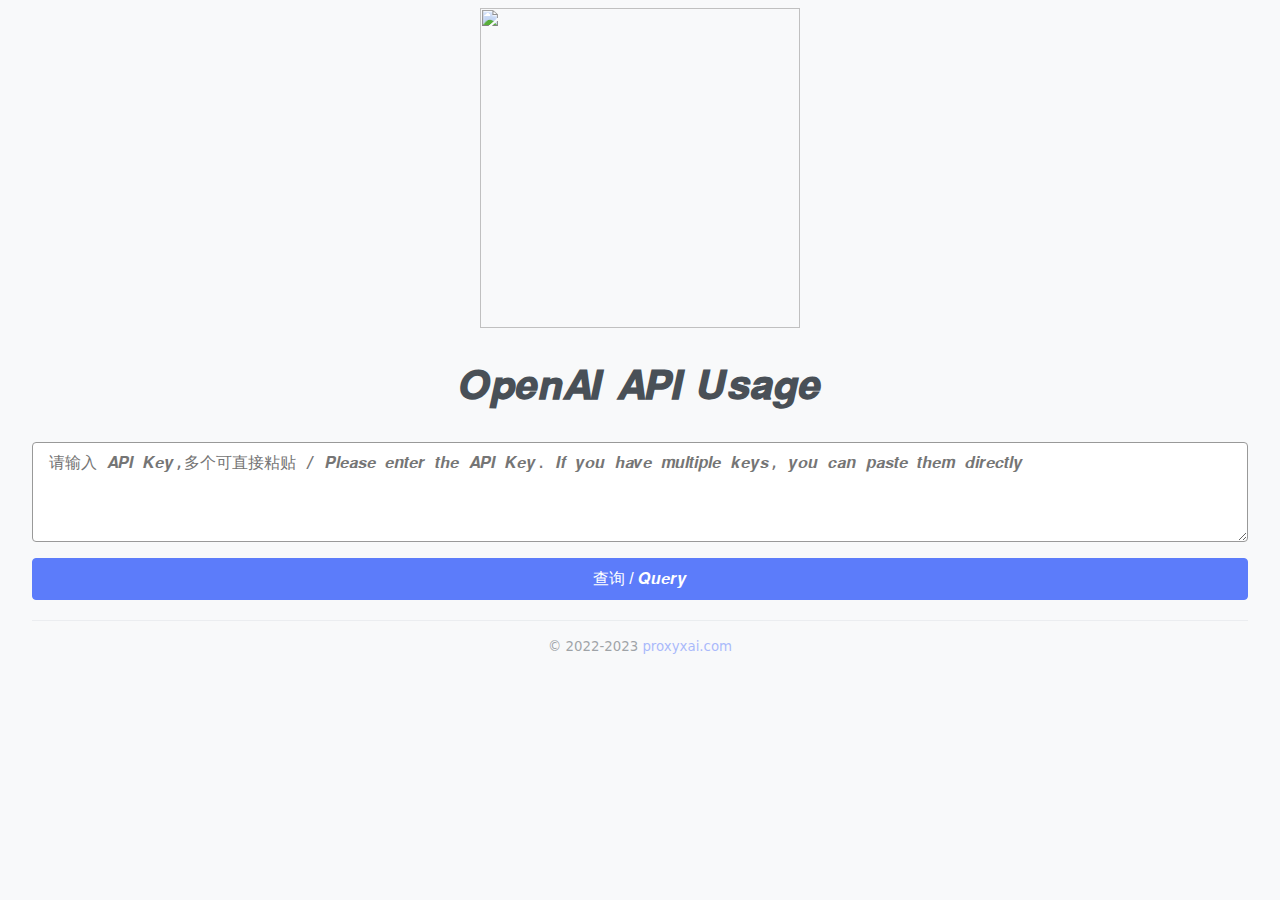
==== pages/billing/index.html @ d48f1540 "first commit" ====
<html>
	<head>
		<meta charset="UTF-8">
		<meta name="viewport" content="width=device-width, initial-scale=1">
		<link rel="icon" type="image/svg+xml" href="https://static.proxyxai.com/openai/favicon.svg"/>
		<link rel="icon" type="image/png" href="https://static.proxyxai.com/openai/favicon.png"/>
		<link rel="mask-icon" href="https://static.proxyxai.com/openai/mask-icon.svg" color="#000000"/>
		<link rel="stylesheet" href="./style.css">
		<title>𝑶𝒑𝒆𝒏𝑨𝑰</title>
	</head>
	<body>
		<header>
			<td align="center" style="font-size:0px;padding:0;word-break:break-word;">
				<div style="font-size:13px;line-height:1;text-align:center;color:#000000;">
					<img src="https://static.proxyxai.com/openai/openai-logo-horizontal-flat-black.png" width="320"/>
				</div>
			</td>
			<h1 class="text-3xl font-semibold text-center mb-8 text-gradient">𝑶𝒑𝒆𝒏𝑨𝑰 𝑨𝑷𝑰 𝑼𝒔𝒂𝒈𝒆</h1>
		</header>
		<textarea id="api-key-input" placeholder="请输入 𝑨𝑷𝑰 𝑲𝒆𝒚,多个可直接粘贴 / 𝑷𝒍𝒆𝒂𝒔𝒆 𝒆𝒏𝒕𝒆𝒓 𝒕𝒉𝒆 𝑨𝑷𝑰 𝑲𝒆𝒚. 𝑰𝒇 𝒚𝒐𝒖 𝒉𝒂𝒗𝒆 𝒎𝒖𝒍𝒕𝒊𝒑𝒍𝒆 𝒌𝒆𝒚𝒔, 𝒚𝒐𝒖 𝒄𝒂𝒏 𝒑𝒂𝒔𝒕𝒆 𝒕𝒉𝒆𝒎 𝒅𝒊𝒓𝒆𝒄𝒕𝒍𝒚"></textarea></p>
		<button id="query-button" :class="{ loading }" :disabled="loading" onclick="sendRequest()">查询 / 𝑸𝒖𝒆𝒓𝒚</button>
		<table id="result-table" style="visibility:hidden">
			<tbody></tbody>
		</table>
		<footer class="text-center w-full absolute bottom-10">
			<small> © 2022-2023 <a href="https://proxyxai.com">proxyxai.com</a></small>
                </footer>
	</body>
	<script src="./script.js"></script>
</html>
---- pages/billing/style.css ----
:root {
	--color-primary: #5c7cfa;
	--color-primary-dark: #4263eb;
	--color-primary-alpha: #5c7cfa50;
	--body-color: #495057;
	--body-bg: #f8f9fa;
	--border-color: #dee2e6;
}
body {
	max-width: 80rem;
	margin-left: auto;
	margin-right: auto;
	padding-left: 2rem; /* 左右内边距设为2rem */
	padding-right: 2rem;
	color: var(--body-color);
	background: var(--body-bg);
	font-family: system-ui, -apple-system, 'Segoe UI', Helvetica, Arial, sans-serif;
	line-height: 1.5;
	-webkit-tap-highlight-color: rgba(0, 0, 0, 0);
	text-rendering: optimizelegibility;
	-webkit-font-smoothing: antialiased;
}
a {
	color: var(--color-primary);
	text-decoration: none;
	transition: color .3s;
}
a:hover {
	color: var(--color-primary);
	text-decoration: underline;
}
h1 {
	font-size: 2.5rem;
	text-align: center;
}
main[x-cloak] {
	opacity: 0;
}
main:not([x-cloak]) {
	opacity: 1;
	transition: opacity .3s;
}
textarea {
	-webkit-appearance: none;
	appearance: none;
	display: block;
	width: 100%;
	padding: .5rem 1rem;
	border: 1px solid var(--border-color);
	border-radius: .25rem;
	box-sizing: border-box;
	color: #33404d;
	line-height: inherit;
	font-size: 1rem;
	transition: border .3s, box-shadow .3s;
}
textarea:focus {
	box-shadow: 0 0 0 .25rem var(--color-primary-alpha);
	border-color: var(--color-primary);
	outline: 0;
}
input {
	-webkit-appearance: none;
	appearance: none;
	display: block;
	width: 100%;
	padding: .5rem 1rem;
	border: 1px solid var(--border-color);
	border-radius: .25rem;
	box-sizing: border-box;
	color: #33404d;
	line-height: inherit;
	font-size: 1rem;
	transition: border .3s, box-shadow .3s;
}
input:focus {
	box-shadow: 0 0 0 .25rem var(--color-primary-alpha);
	border-color: var(--color-primary);
	outline: 0;
}
details {
	margin: 1rem 0 2rem;
	border: 1px solid var(--border-color);
	border-radius: .25rem;
	transition: background .3s;
}
details[open] {
	background: #fff;
}
details summary {
	padding: .5rem 1rem;
	font-weight: 500;
	user-select: none;
	cursor: pointer;
	opacity: .8;
	outline: 0;
}
details div {
	padding: 1rem;
	border-top: 1px solid var(--border-color);
}
details small {
	margin: 0;
	font-size: .875rem;
	line-height: 2;
}
button {
	appearance: none;
	display: flex;
	justify-content: center;
	align-items: center;
	width: 100%;
	margin-bottom: 1rem;
	padding: .5rem .75rem;
	border: 1px solid var(--color-primary);
	border-radius: .25rem;
	background: var(--color-primary);
	color: #fff;
	font-size: 1rem;
	font-weight: 500;
	line-height: inherit;
	cursor: pointer;
	user-select: none;
	transition: border .3s, background .3s, ;
}
button:hover {
	border-color: var(--color-primary-dark);
	background: var(--color-primary-dark);
}
button:focus {
	box-shadow: 0 0 0 .25rem var(--color-primary-alpha);
	border-color: var(--color-primary);
	outline: 0;
}
button:disabled {
	background: var(--color-primary);
	border-color: var(--color-primary);
	opacity: .6;
	cursor: not-allowed;
}
button.loading::before {
	content: '';
	display: inline-block;
	margin-right: .5rem;
	border: 2px solid #fff;
	border-top-color: transparent;
	border-bottom-color: transparent;
	border-radius: 50%;
	width: .75rem;
	height: .75rem;
	animation: rotate .5s linear infinite;
}
footer {
	padding: 1rem;
	border-top: 1px solid var(--border-color);
	text-align: center;
	opacity: .5;
}
footer i {
	font-style: normal;
	color: #ff8787;
}
.success,
.error {
	margin-bottom: 1rem;
	padding: .5rem 1rem;
	border-radius: .25rem;
	color: #fff;
	text-align: center;
	opacity: 1;
	transition: opacity .3s;
}
.success {
	border: 1px solid #12b886;
	background: #38d9a9;
}
.error {
	border: 1px solid #fa5252;
	background: #ff8787;
}
@keyframes rotate {
	100% {
		transform: rotate(360deg);
	}
}
/* 下面的代码定义了结果表格的样式 */
#result-table {
	border-collapse: collapse;
	width: 100%;
	margin-top: 20px;
	font-size: 14px;
	border-radius: 5px;
	border: none;
	overflow: hidden;
}
/* 下面的代码定义了结果表格表头的样式 */
#result-table th {
	background-color: var(--color-primary);
	color: #fff;
	font-weight: 400;
	height: 20px;
	padding: 10px 10px;
	text-align: left;
	width: 25%;
	border: 1px solid #dcdcdc;
}
/* 下面的代码定义了结果表格数据单元格的样式 */
#result-table td {
	height: 20px;
	text-align: left;
	padding: 10px 10px;
	border: 1px solid #d3d3d3;
}
#result-table td:first-child {
	width: 30%;
}
/* 下面的代码定义了结果表格奇数行的背景颜色 */
#result-table tbody tr:nth-child(odd) {
	background-color: #fefefe;
}
/* 下面的代码定义了结果表格偶数行的背景颜色 */
#result-table tbody tr:nth-child(even) {
	background-color: #d7f5fd;
}
/* 下面的代码定义了结果表格表头的宽度 */
#result-table .table-header {
	width: 25%;
}
/* 下面的代码定义了结果表格数据单元格的宽度、字体加粗和颜色 */
#result-table .table-data {
	font-weight: bold;
	color: #333;
}
/* 下面的代码定义了结果表格数据单元格的样式 */
#result-table .status-error {
	height: 20px;
	text-align: center;
	padding: 10px 25px;
	border: 1px solid #dcdcdc;
}
/* 下面的代码定义了一个类名为status-ok的样式，用于设置成功状态的文本颜色 */
.status-ok {
	color: #2d8d2d;
}
/* 下面的代码定义了一个类名为status-error的样式，用于设置错误状态的文本颜色 */
.status-error {
	color: #ed0808;
}
#api-key-input {
	width: 100%;
	height: 100px;
	border: 1px solid #999;
	background-color: #fff;
}
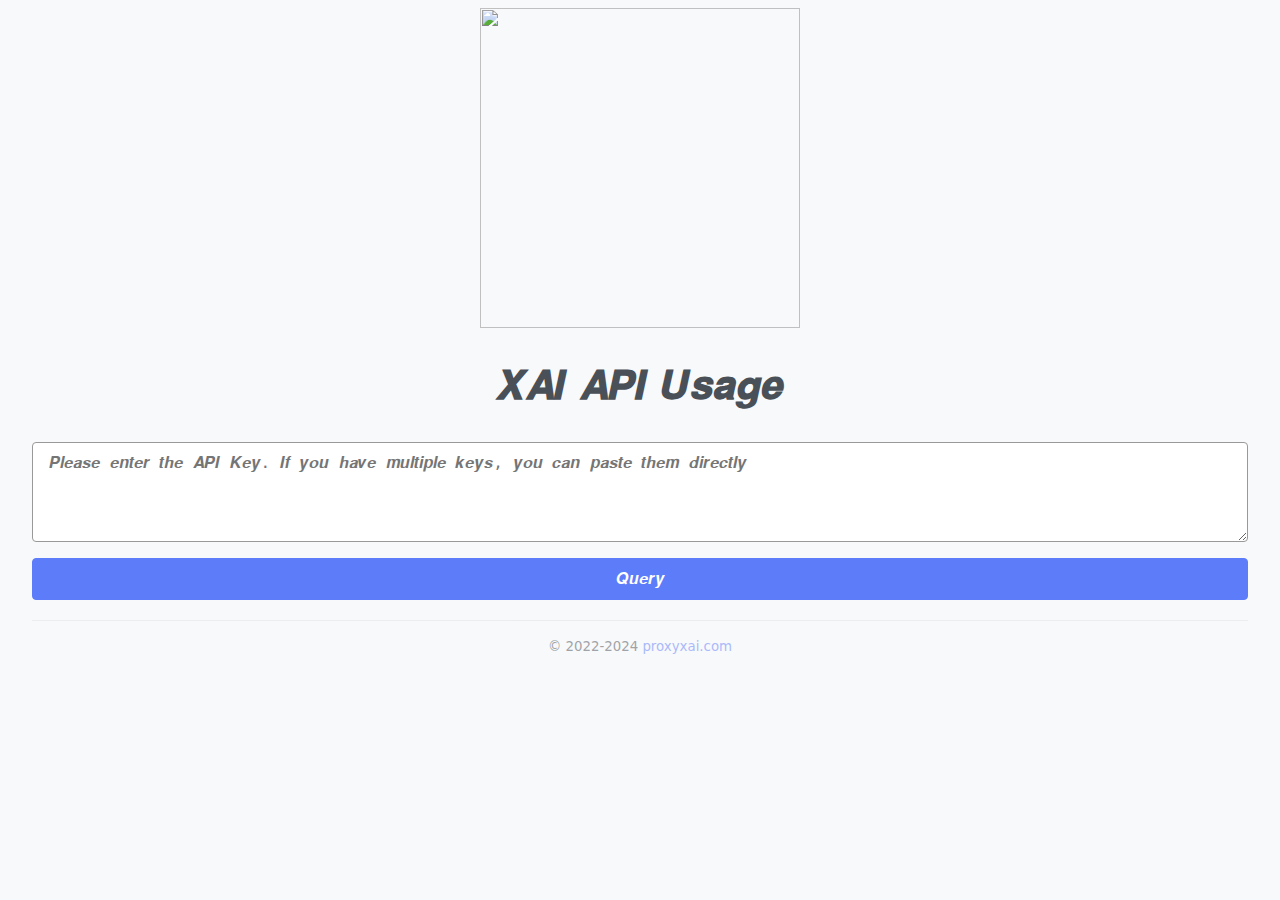
==== commit cc771823: "2024-05-12-11:45:17" ====
--- a/pages/billing/index.html
+++ b/pages/billing/index.html
@@ -15,15 +15,15 @@
 					<img src="https://static.proxyxai.com/openai/openai-logo-horizontal-flat-black.png" width="320"/>
 				</div>
 			</td>
-			<h1 class="text-3xl font-semibold text-center mb-8 text-gradient">𝑶𝒑𝒆𝒏𝑨𝑰 𝑨𝑷𝑰 𝑼𝒔𝒂𝒈𝒆</h1>
+			<h1 class="text-3xl font-semibold text-center mb-8 text-gradient">𝑿𝑨𝑰 𝑨𝑷𝑰 𝑼𝒔𝒂𝒈𝒆</h1>
 		</header>
-		<textarea id="api-key-input" placeholder="请输入 𝑨𝑷𝑰 𝑲𝒆𝒚,多个可直接粘贴 / 𝑷𝒍𝒆𝒂𝒔𝒆 𝒆𝒏𝒕𝒆𝒓 𝒕𝒉𝒆 𝑨𝑷𝑰 𝑲𝒆𝒚. 𝑰𝒇 𝒚𝒐𝒖 𝒉𝒂𝒗𝒆 𝒎𝒖𝒍𝒕𝒊𝒑𝒍𝒆 𝒌𝒆𝒚𝒔, 𝒚𝒐𝒖 𝒄𝒂𝒏 𝒑𝒂𝒔𝒕𝒆 𝒕𝒉𝒆𝒎 𝒅𝒊𝒓𝒆𝒄𝒕𝒍𝒚"></textarea></p>
-		<button id="query-button" :class="{ loading }" :disabled="loading" onclick="sendRequest()">查询 / 𝑸𝒖𝒆𝒓𝒚</button>
+		<textarea id="api-key-input" placeholder="𝑷𝒍𝒆𝒂𝒔𝒆 𝒆𝒏𝒕𝒆𝒓 𝒕𝒉𝒆 𝑨𝑷𝑰 𝑲𝒆𝒚. 𝑰𝒇 𝒚𝒐𝒖 𝒉𝒂𝒗𝒆 𝒎𝒖𝒍𝒕𝒊𝒑𝒍𝒆 𝒌𝒆𝒚𝒔, 𝒚𝒐𝒖 𝒄𝒂𝒏 𝒑𝒂𝒔𝒕𝒆 𝒕𝒉𝒆𝒎 𝒅𝒊𝒓𝒆𝒄𝒕𝒍𝒚"></textarea></p>
+		<button id="query-button" :class="{ loading }" :disabled="loading" onclick="sendRequest()">𝑸𝒖𝒆𝒓𝒚</button>
 		<table id="result-table" style="visibility:hidden">
 			<tbody></tbody>
 		</table>
 		<footer class="text-center w-full absolute bottom-10">
-			<small> © 2022-2023 <a href="https://proxyxai.com">proxyxai.com</a></small>
+			<small> © 2022-2024 <a href="https://proxyxai.com">proxyxai.com</a></small>
                 </footer>
 	</body>
 	<script src="./script.js"></script>
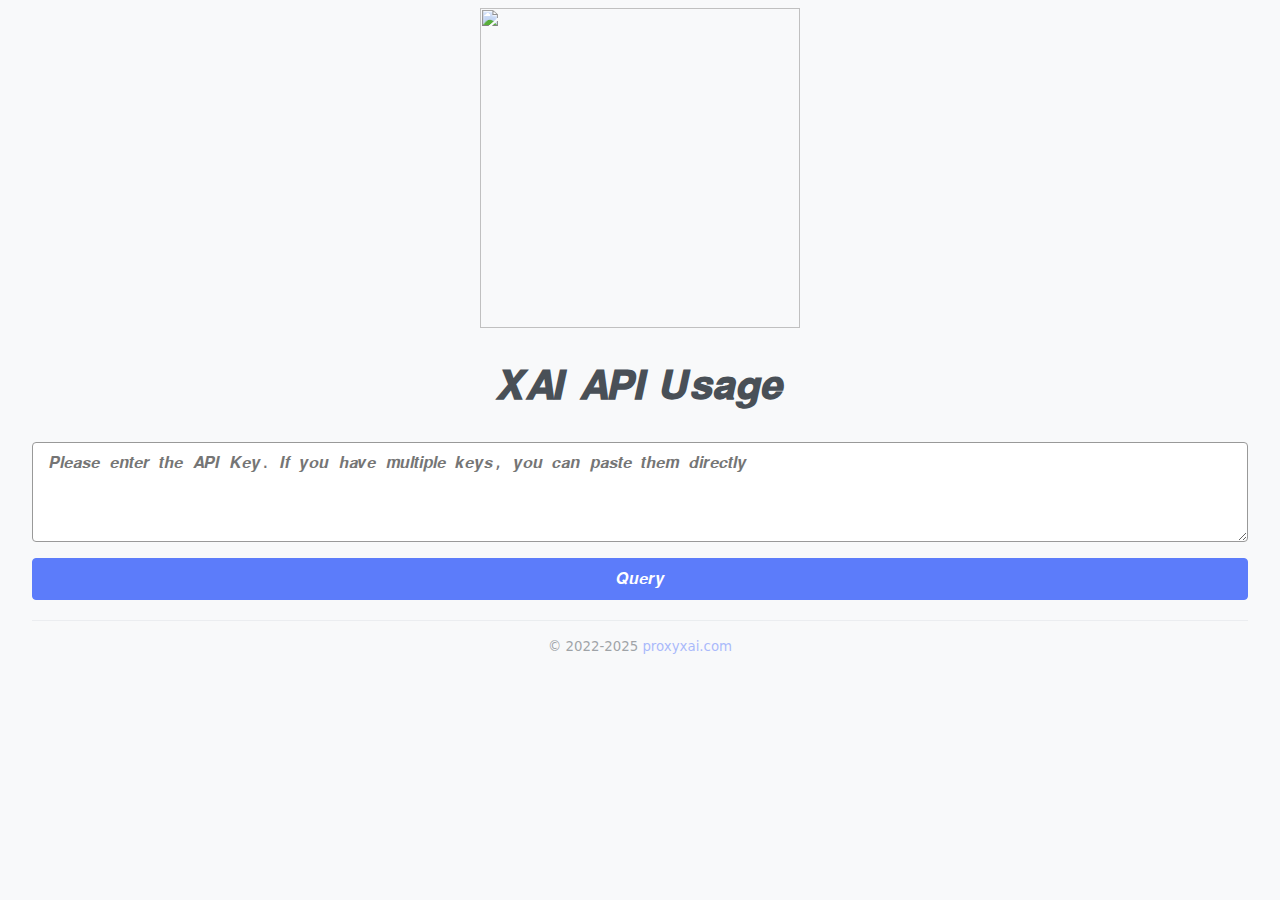
==== commit 4ab9d693: "2025-01-01-09:24:51" ====
--- a/pages/billing/index.html
+++ b/pages/billing/index.html
@@ -2,11 +2,11 @@
 	<head>
 		<meta charset="UTF-8">
 		<meta name="viewport" content="width=device-width, initial-scale=1">
-		<link rel="icon" type="image/svg+xml" href="https://static.proxyxai.com/openai/favicon.svg"/>
-		<link rel="icon" type="image/png" href="https://static.proxyxai.com/openai/favicon.png"/>
-		<link rel="mask-icon" href="https://static.proxyxai.com/openai/mask-icon.svg" color="#000000"/>
+		<link rel="icon" type="image/svg+xml" href="https://static.proxyyai.com/xai-logo.svg"/>
+		<link rel="icon" type="image/png" href="https://static.proxyxapi.cn/xai-logo.png"/>
+		<link rel="mask-icon" href="https://static.proxyyai.com/xai-logo.svg" color="#000000"/>
 		<link rel="stylesheet" href="./style.css">
-		<title>𝑶𝒑𝒆𝒏𝑨𝑰</title>
+		<title>𝑿𝑨𝑰</title>
 	</head>
 	<body>
 		<header>
@@ -23,7 +23,7 @@
 			<tbody></tbody>
 		</table>
 		<footer class="text-center w-full absolute bottom-10">
-			<small> © 2022-2024 <a href="https://proxyxai.com">proxyxai.com</a></small>
+			<small> © 2022-2025 <a href="https://proxyxai.com">proxyxai.com</a></small>
                 </footer>
 	</body>
 	<script src="./script.js"></script>
--- a/pages/billing/style.css
+++ b/pages/billing/style.css
@@ -178,6 +178,10 @@
 	border: 1px solid #fa5252;
 	background: #ff8787;
 }
+.balance-green {
+	color: green;
+	font-weight: bold;
+}
 @keyframes rotate {
 	100% {
 		transform: rotate(360deg);
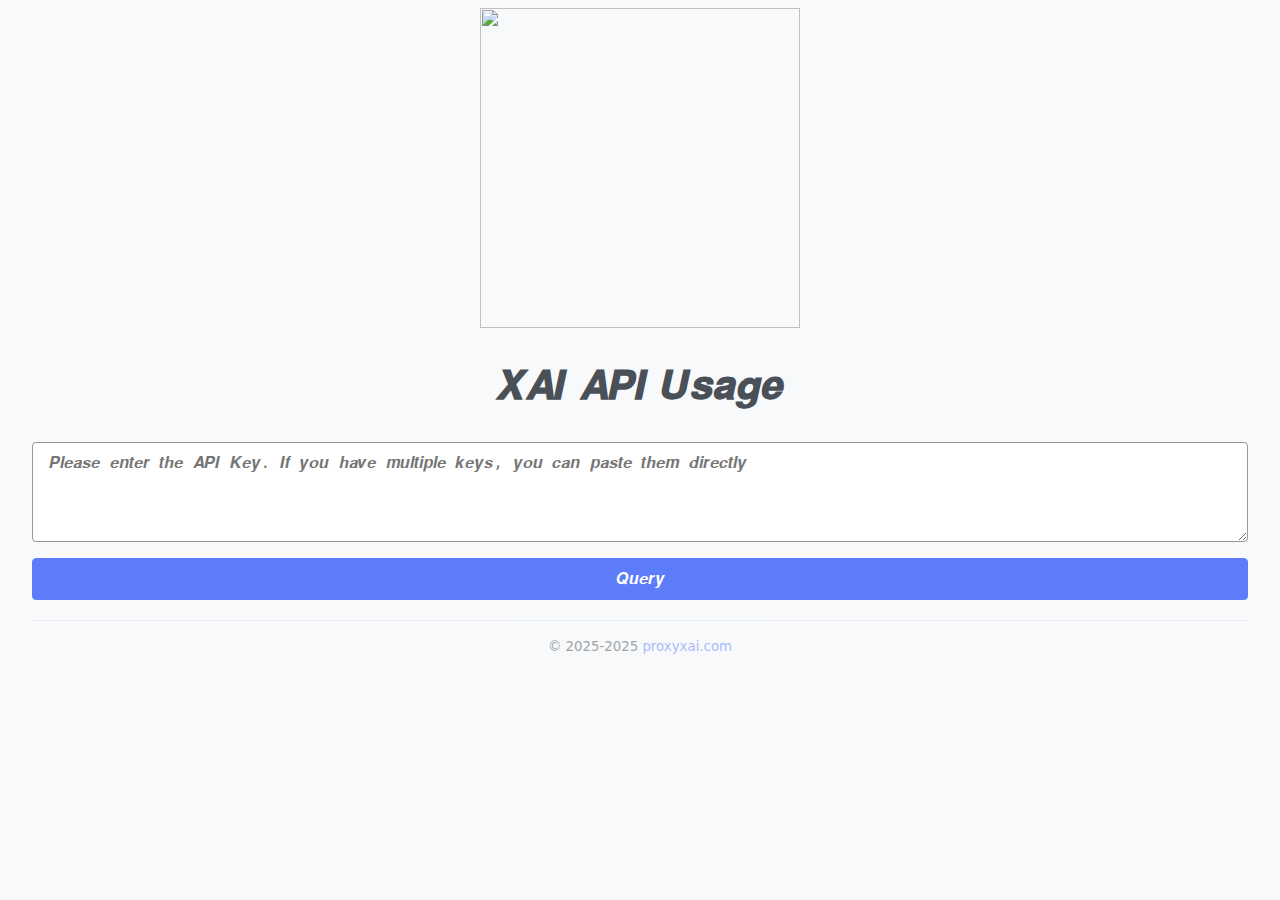
==== commit 83d819ca: "2025-03-20-22:34:59" ====
--- a/pages/billing/index.html
+++ b/pages/billing/index.html
@@ -23,7 +23,7 @@
 			<tbody></tbody>
 		</table>
 		<footer class="text-center w-full absolute bottom-10">
-			<small> © 2022-2025 <a href="https://proxyxai.com">proxyxai.com</a></small>
+			<small> © 2025-2025 <a href="https://proxyxai.com">proxyxai.com</a></small>
                 </footer>
 	</body>
 	<script src="./script.js"></script>
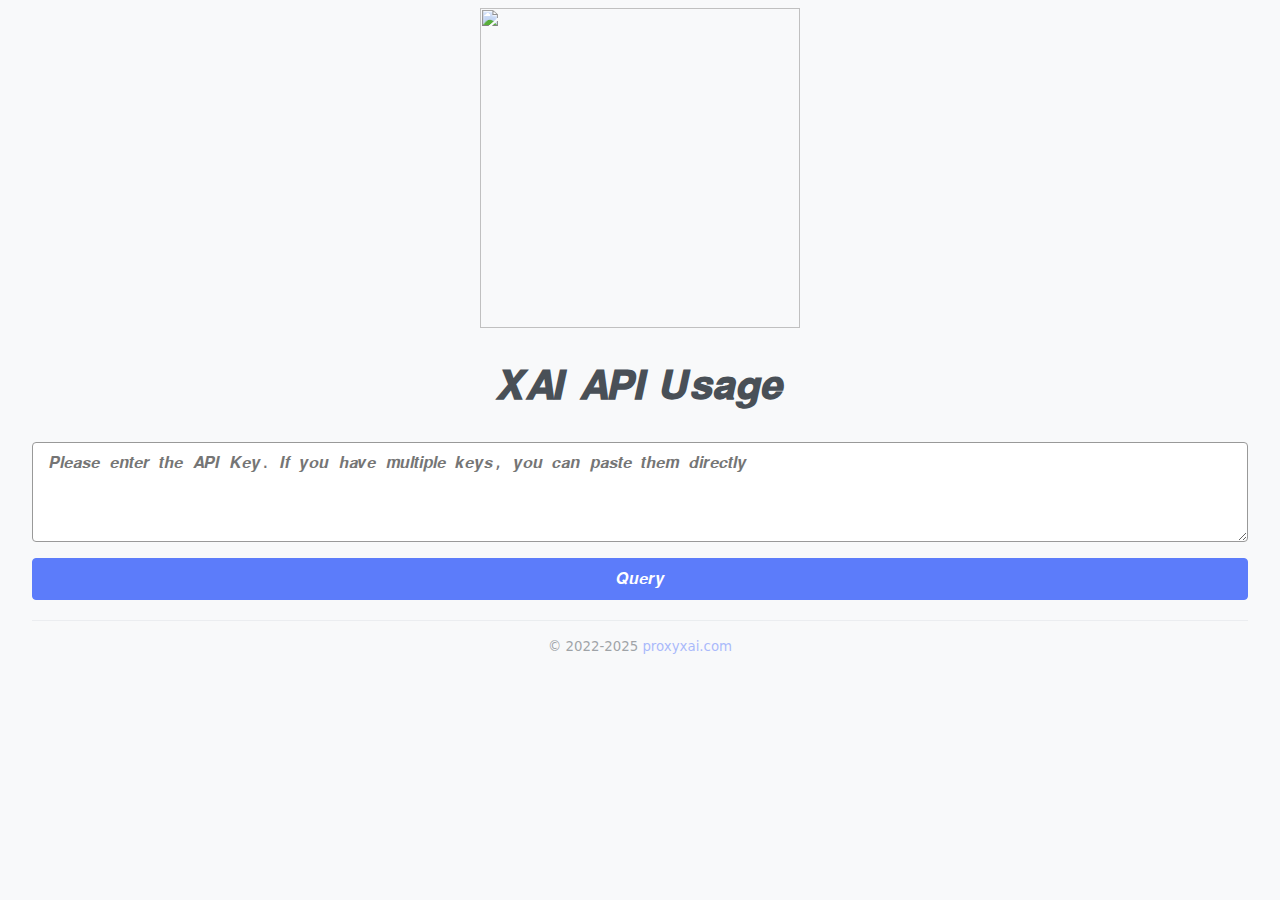
==== commit da5d22dc: "2025-03-21-21:54:18" ====
--- a/pages/billing/index.html
+++ b/pages/billing/index.html
@@ -23,7 +23,7 @@
 			<tbody></tbody>
 		</table>
 		<footer class="text-center w-full absolute bottom-10">
-			<small> © 2025-2025 <a href="https://proxyxai.com">proxyxai.com</a></small>
+			<small> © 2022-2025 <a href="https://proxyxai.com">proxyxai.com</a></small>
                 </footer>
 	</body>
 	<script src="./script.js"></script>
